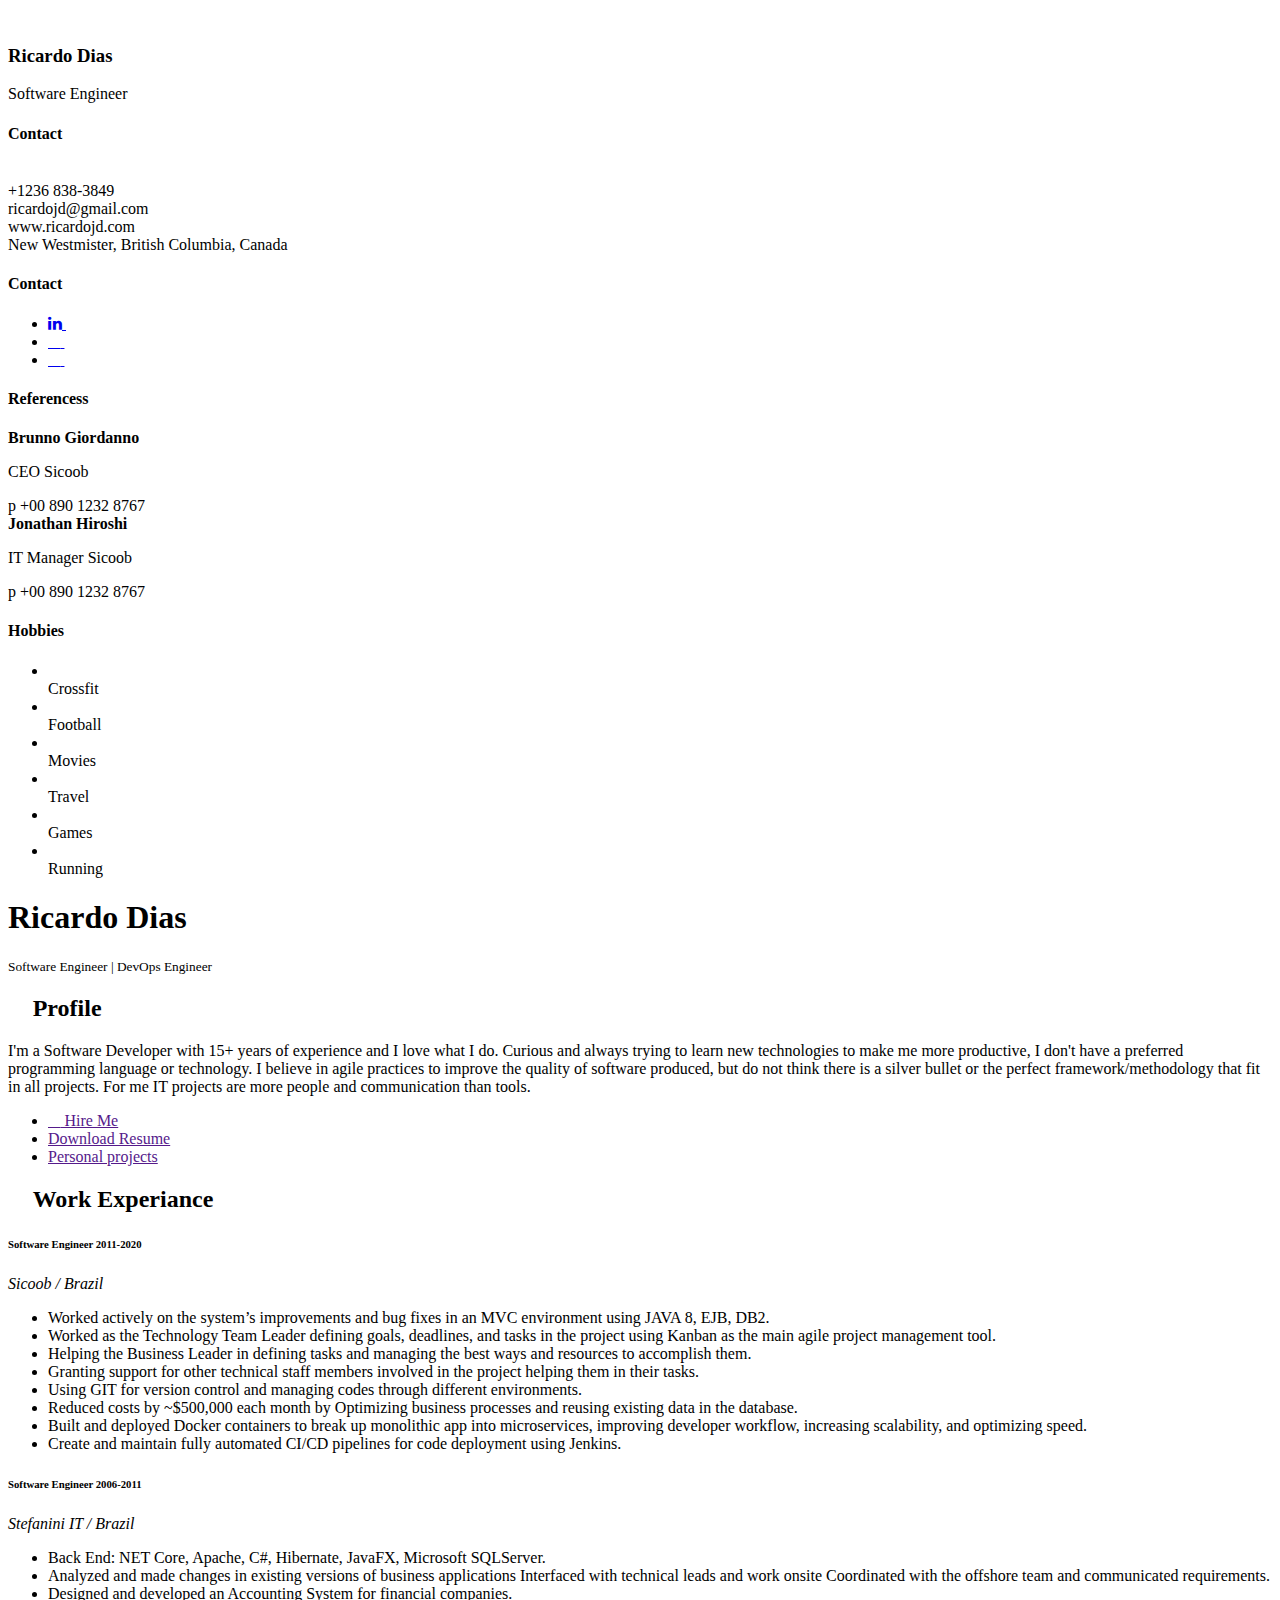
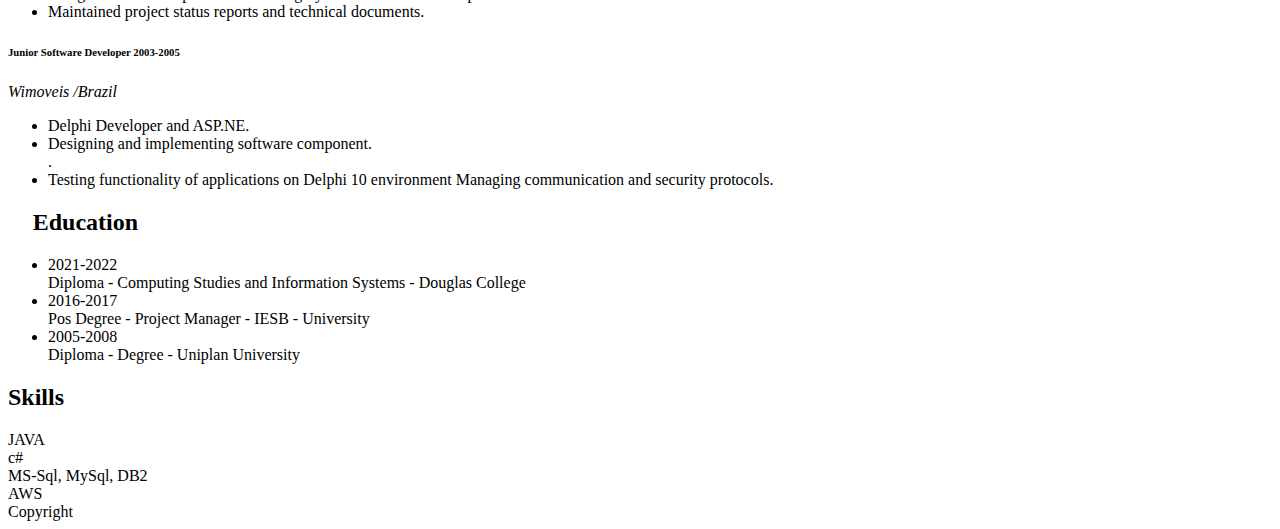
==== index.html @ aa906bcd "link" ====
<!doctype html>
<html lang="en">

<head>
    <meta charset="utf-8">
    <meta name="viewport" content="width=device-width, initial-scale=1, shrink-to-fit=no">
    <title> Ricardo Dias - Software Engineer </title>


    <link rel="stylesheet" type="text/css" href="silva_300329214_lab2.css" />
    <link rel="shortcut icon" href="assets/images/fav.jpg">
    <link rel="stylesheet" href="assets/css/bootstrap.min.css">
    <link rel="stylesheet" href="assets/css/fontawsom-all.min.css">

    <link rel="stylesheet" href="https://maxcdn.bootstrapcdn.com/font-awesome/4.4.0/css/font-awesome.min.css">


</head>

<body>
    <div class="container-fluid overcover">
        <div class="container profile-box">
            <div class="row">
                <div id="container"">
                    <div class="left-side">
                        <div class="profile-info">
                            <img src="assets/images/rsz_1img_1184_2.jpg" alt="">
                            <h3>Ricardo Dias</h3>
                            <span>Software Engineer</span>
                        </div>
                        <h4 class="ltitle">Contact</h4>
                        <div class="contact-box pb0">
                            <div class="icon">
                                <i class="fas fa-phone"></i>
                            </div>
                            <div class="detail">
                                +1236 838-3849<br>
                                
                            </div>
                        </div>
                        <div class="contact-box pb0">
                            <div class="icon">
                                <i class="fas fa-globe-americas"></i>
                            </div>
                            <div class="detail">
                                ricardojd@gmail.com <br>
                                www.ricardojd.com
                            </div>
                        </div>
                        <div class="contact-box">
                            <div class="icon">
                                <i class="fas fa-map-marker-alt"></i>
                            </div>
                            <div class="detail">
                                New Westmister, British Columbia, Canada
                            </div>
                        </div>
                        <h4 class="ltitle">Contact</h4>
                        <ul class="row social-link no-margin">

                            <li>
                                <a href="http://linkedin.com/in/ricardo-silva-dias">
                                    <span id="icon-linkdin-bg"> <i class="fa fa-linkedin"></i>&nbsp;</span>
                                   
                                </a>
                            </li>
                            <li>
                                <a href="https://twitter.com/ricardojd">
                                    <span id="icon-linkdin-bg"><i class="fab fa-twitter"></i>&nbsp;</span>
                                </a>
                            </li>
                            <li>
                                <a href="https://github.com/ricardojdsilva">
                                    <span id="icon-linkdin-bg"> <i class="fab fa-github"></i>&nbsp;</span>
                                </a>
                            </li>

                        </ul>
                        <h4 class="ltitle">Referencess</h4>

                        <div class="refer-cov">
                            <b>Brunno Giordanno</b> 
                            <p>CEO Sicoob</p>
                            <span>p +00 890 1232 8767</span>
                        </div>
                        <div class="refer-cov">
                            <b>Jonathan Hiroshi</b>
                            <p>IT Manager Sicoob</p>
                            <span>p +00 890 1232 8767</span>
                        </div>
                        <h4 class="ltitle">Hobbies</h4>
                        <ul class="hoby row no-margin">
                           
                            <li><i class="fas fa-dumbbell"></i> <br> Crossfit</li>
                            <li><i class="fas fa-futbol"></i> <br> Football</li>
                            <li><i class="fas fa-film"></i><br> Movies</li>
                            <li><i class="fas fa-plane-departure"></i> <br>Travel</li>
                            <li><i class="fas fa-gamepad"></i> <br> Games</li>
                            <li><i class="fas fa-running"></i> <br> Running</li>
                        </ul>
                    </div>
                </div>
                <div class="col-md-8 rt-div">
                    <div class="rit-cover">
                        <div class="hotkey">
                            <h1 class="">Ricardo Dias </h1>
                            <small>Software Engineer | DevOps Engineer</small>
                        </div>
                        <h2 class="rit-titl"><i class="far fa-user"></i> Profile</h2>
                        <div class="about">
                            <p>I'm a Software Developer with 15+ years of experience and I love what I do.

                                Curious and always trying to learn new technologies to make me more productive,
                                I don't have a preferred programming language or technology.
                                
                                I believe in agile practices to improve the quality of software produced, but do
                                not think there is a silver bullet or the perfect framework/methodology that fit
                                in all projects. For me IT projects are more people and communication than tools.</p>
                            <div class="btn-ro row no-margin">
                                <ul class="btn-link">
                                    <li>
                                        <a href=""><i class="fas fa-paper-plane"></i> Hire Me</a>
                                    </li>
                                    <li>
                                        <a href=""><i class="fas fa-cloud-download-alt"></i> Download Resume</a>
                                    </li>
                                    <li>
                                        <a href=""><i class="fas fas fa-file-alt"></i> Personal projects</a>
                                    </li>

                                </ul>
                            </div>
                        </div>

                        <h2 class="rit-titl"><i class="fas fa-briefcase"></i> Work Experiance</h2>
                        <div class="work-exp">
                            <h6>Software Engineer <span>2011-2020</span></h6>
                            <i>Sicoob / Brazil</i>
                            <ul>
                                <li><i class="far fa-hand-point-right"></i> Worked actively on the system’s improvements and bug fixes in an MVC environment using JAVA 8, EJB, DB2. </li>
                                <li><i class="far fa-hand-point-right"></i> Worked as the Technology Team Leader defining goals, deadlines, and tasks in the project using Kanban as the main agile project management tool. </li>
                                <li><i class="far fa-hand-point-right"></i> Helping the Business Leader in defining tasks and managing the best ways and resources to accomplish them. </li>
                                <li><i class="far fa-hand-point-right"></i> Granting support for other technical staff members involved in the project helping them in their tasks. </li>
                                <li><i class="far fa-hand-point-right"></i> Using GIT for version control and managing codes through different environments. </li>
                                <li><i class="far fa-hand-point-right"></i> Reduced costs by ~$500,000 each month by Optimizing business processes and reusing existing data in the database. </li>
                                <li><i class="far fa-hand-point-right"></i> Built and deployed Docker containers to break up monolithic app into microservices, improving developer workflow, increasing scalability, and optimizing speed.</li>
                                <li><i class="far fa-hand-point-right"></i> Create and maintain fully automated CI/CD pipelines for code deployment using Jenkins.</li>




                            </ul>
                        </div>
                        <div class="work-exp">
                            <h6>Software Engineer <span>2006-2011</span></h6>
                            <i>Stefanini IT / Brazil</i>
                            <ul>
                                <li><i class="far fa-hand-point-right"></i> Back End: NET Core, Apache, C#, Hibernate, JavaFX, Microsoft SQLServer. </li>
                                
                                <li><i class="far fa-hand-point-right"></i> Analyzed and made changes in existing versions of business applications Interfaced with technical leads and work onsite
                                    Coordinated with the offshore team and communicated requirements.</li>

                                <li><i class="far fa-hand-point-right"></i> Designed and developed an Accounting System for financial companies.</li>    
                                <li><i class="far fa-hand-point-right"></i> Maintained project status reports and technical documents.</li>    

                            </ul>
                        </div>
                        <div class="work-exp">
                            <h6>Junior Software Developer <span>2003-2005</span></h6>
                            <i>Wimoveis /Brazil</i>
                            <ul>
                                <li><i class="far fa-hand-point-right"></i> Delphi Developer and ASP.NE.
                                </li>
                                <li><i class="far fa-hand-point-right"></i> Designing and implementing software component.</li>                                 . </li>
                                <li><i class="far fa-hand-point-right"></i> Testing functionality of applications on Delphi 10 environment
                                    Managing communication and security protocols. </li>
                            </ul>
                        </div>

                        <h2 class="rit-titl"><i class="fas fa-graduation-cap"></i> Education</h2>
                        <div class="education">
                            <ul class="row no-margin">
                                <li class="col-md-6"><span>2021-2022</span> <br>
                                    Diploma - Computing Studies and Information Systems - Douglas College</li>
                                <li class="col-md-6"><span>2016-2017</span> <br>
                                    Pos Degree - Project Manager - IESB - University</li>
                                <li class="col-md-6"><span>2005-2008</span> <br>
                                    Diploma -  Degree - Uniplan University</li>
                            </ul>
                        </div>

                        <h2 class="rit-titl"><i class="fas fa-users-cog"></i> Skills</h2>
                        <div class="profess-cover row no-margin">
                            <div class="col-md-6">
                                <div class=" prog-row row">
                                    <div class="col-sm-6">
                                        JAVA
                                    </div>
                                    <div class="col-sm-6">
                                        <div class="progress">
                                            <div class="progress-bar" role="progressbar" style="width: 80%" aria-valuenow="25" aria-valuemin="0" aria-valuemax="100"></div>
                                        </div>
                                    </div>
                                </div>
                            </div>
                            <div class="col-md-6">
                                <div class="row prog-row">
                                    <div class="col-sm-6">
                                        c#
                                    </div>
                                    <div class="col-sm-6">
                                        <div class="progress">
                                            <div class="progress-bar" role="progressbar" style="width: 70%" aria-valuenow="25" aria-valuemin="0" aria-valuemax="100"></div>
                                        </div>
                                    </div>
                                </div>
                            </div>

                            <div class="col-md-6">
                                <div class="row prog-row">
                                    <div class="col-sm-6">
                                        MS-Sql, MySql, DB2
                                    </div>
                                    <div class="col-sm-6">
                                        <div class="progress">
                                            <div class="progress-bar" role="progressbar" style="width: 90%" aria-valuenow="25" aria-valuemin="0" aria-valuemax="100"></div>
                                        </div>
                                    </div>
                                </div>
                            </div>
                            <div class="col-md-6">
                                <div class="row prog-row">
                                    <div class="col-sm-6">
                                        AWS
                                    </div>
                                    <div class="col-sm-6">
                                        <div class="progress">
                                            <div class="progress-bar" role="progressbar" style="width: 40%" aria-valuenow="25" aria-valuemin="0" aria-valuemax="100"></div>
                                        </div>
                                    </div>
                                </div>
                            </div>






                        </div>
                    </div>
                </div>
            </div>
        </div>
        <div id="footer">Copyright</div>
    </div>
</body>

<script src="assets/js/jquery-3.2.1.min.js"></script>
<script src="assets/js/popper.min.js"></script>
<script src="assets/js/bootstrap.min.js"></script>
<script src="assets/js/script.js"></script>


</html>
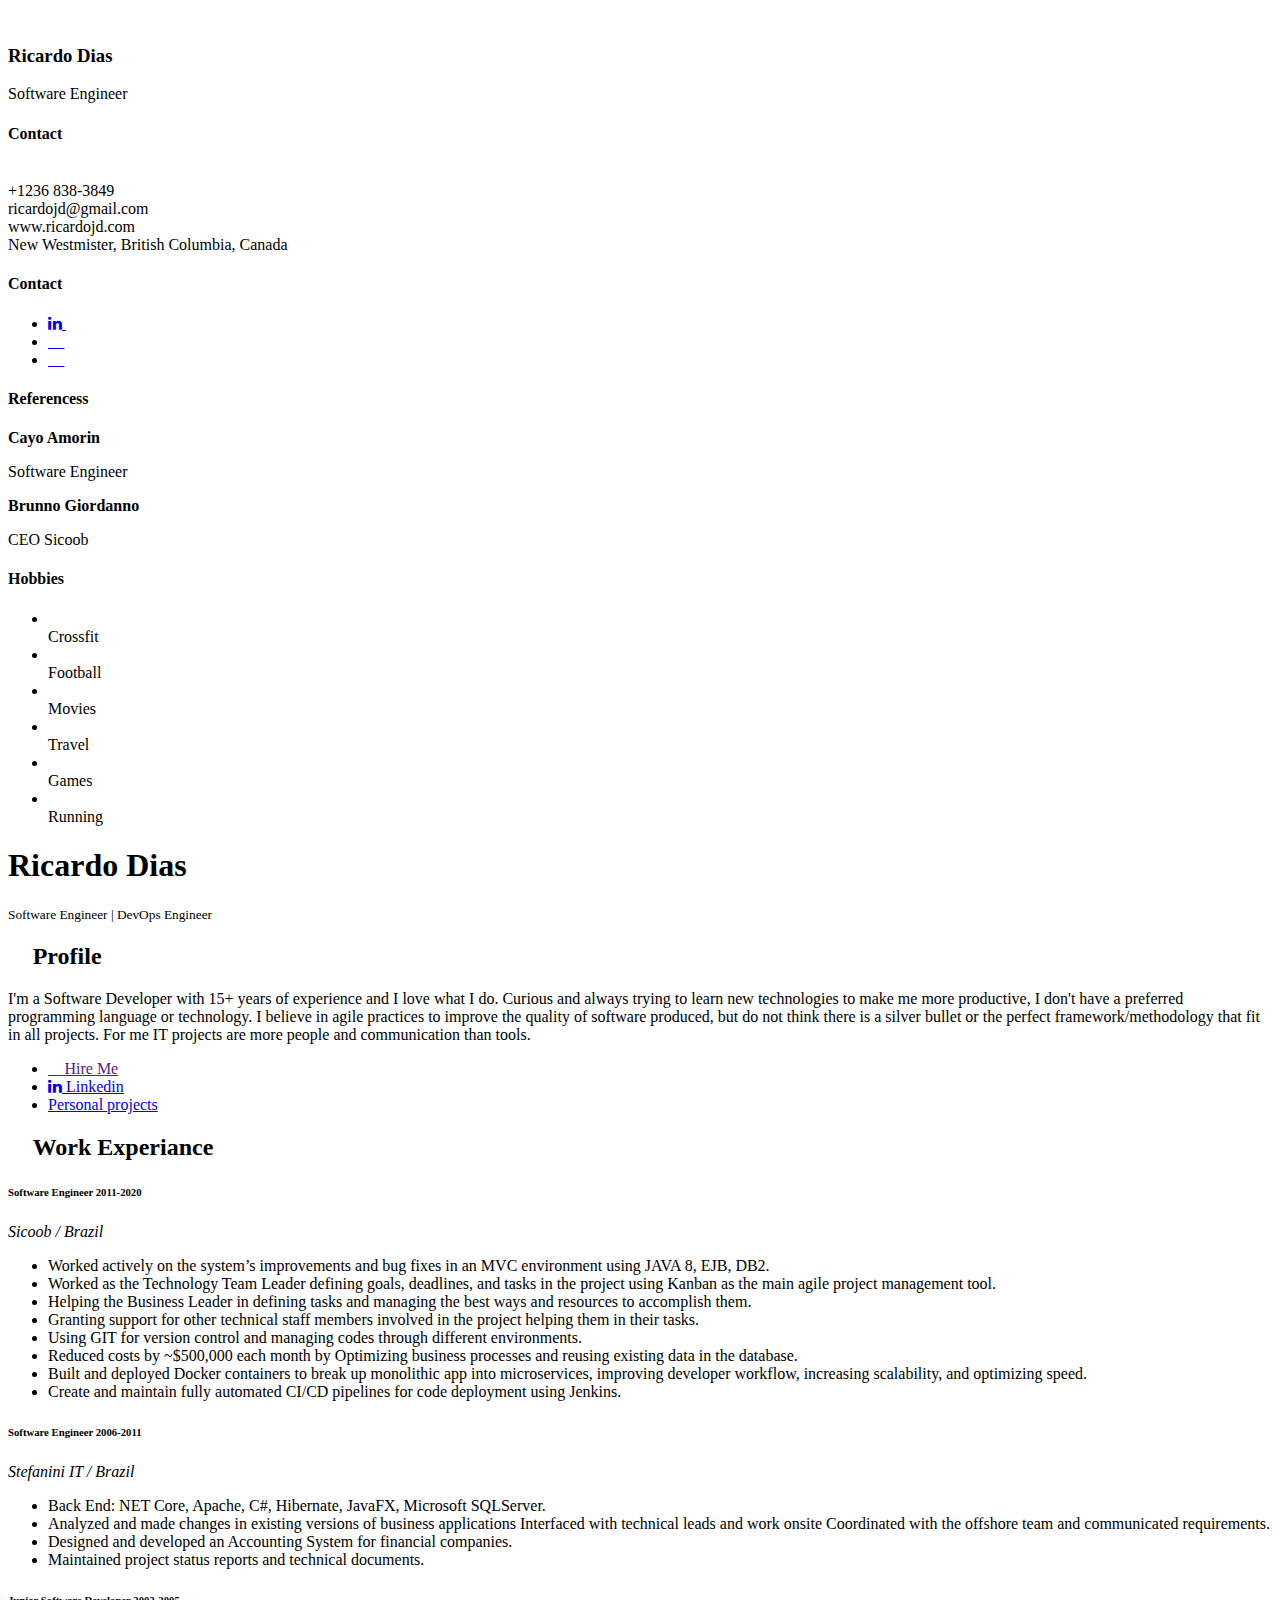
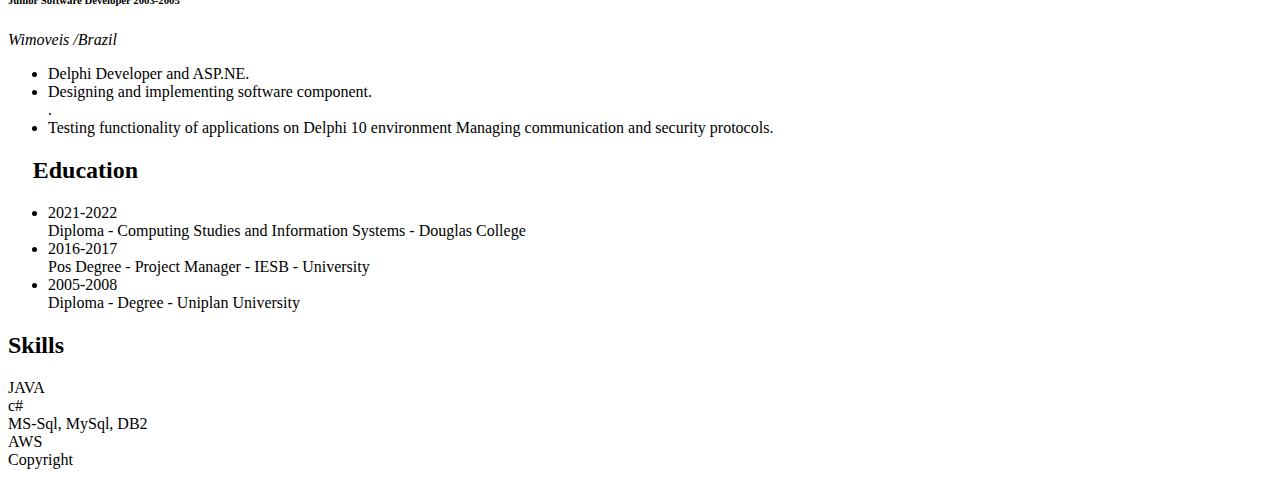
==== commit 29603374: "fixes" ====
--- a/index.html
+++ b/index.html
@@ -79,14 +79,14 @@
                         <h4 class="ltitle">Referencess</h4>
 
                         <div class="refer-cov">
-                            <b>Brunno Giordanno</b> 
+                            <b>Cayo Amorin</b> 
+                            <p>Software Engineer</p>
+                            <span></span>
+                        </div>
+                        <div class="refer-cov">
+                            <b>Brunno Giordanno</b>
                             <p>CEO Sicoob</p>
-                            <span>p +00 890 1232 8767</span>
-                        </div>
-                        <div class="refer-cov">
-                            <b>Jonathan Hiroshi</b>
-                            <p>IT Manager Sicoob</p>
-                            <span>p +00 890 1232 8767</span>
+                            <span></span>
                         </div>
                         <h4 class="ltitle">Hobbies</h4>
                         <ul class="hoby row no-margin">
@@ -122,10 +122,10 @@
                                         <a href=""><i class="fas fa-paper-plane"></i> Hire Me</a>
                                     </li>
                                     <li>
-                                        <a href=""><i class="fas fa-cloud-download-alt"></i> Download Resume</a>
+                                        <a href="http://linkedin.com/in/ricardo-silva-dias"><i class="fa fa-linkedin"></i> Linkedin</a>
                                     </li>
                                     <li>
-                                        <a href=""><i class="fas fas fa-file-alt"></i> Personal projects</a>
+                                        <a href="projects.html"><i class="fas fas fa-file-alt"></i> Personal projects</a>
                                     </li>
 
                                 </ul>
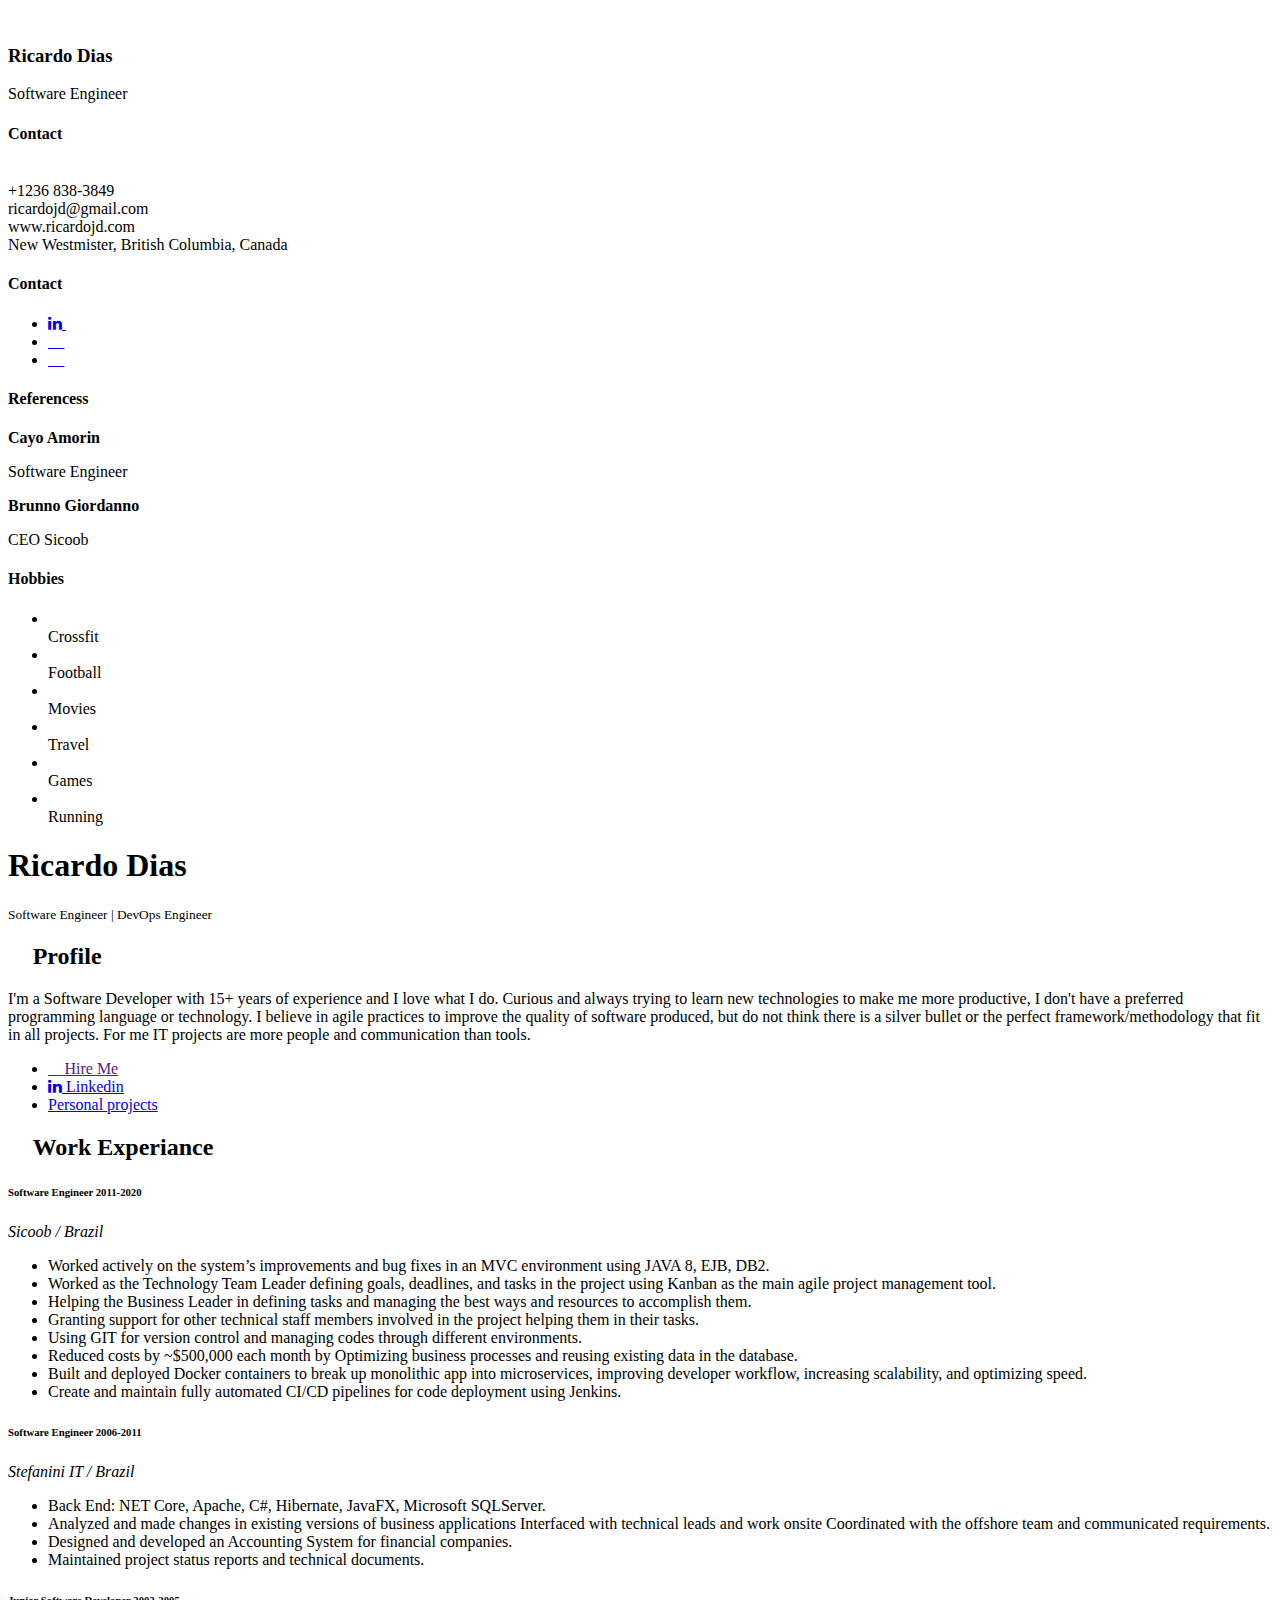
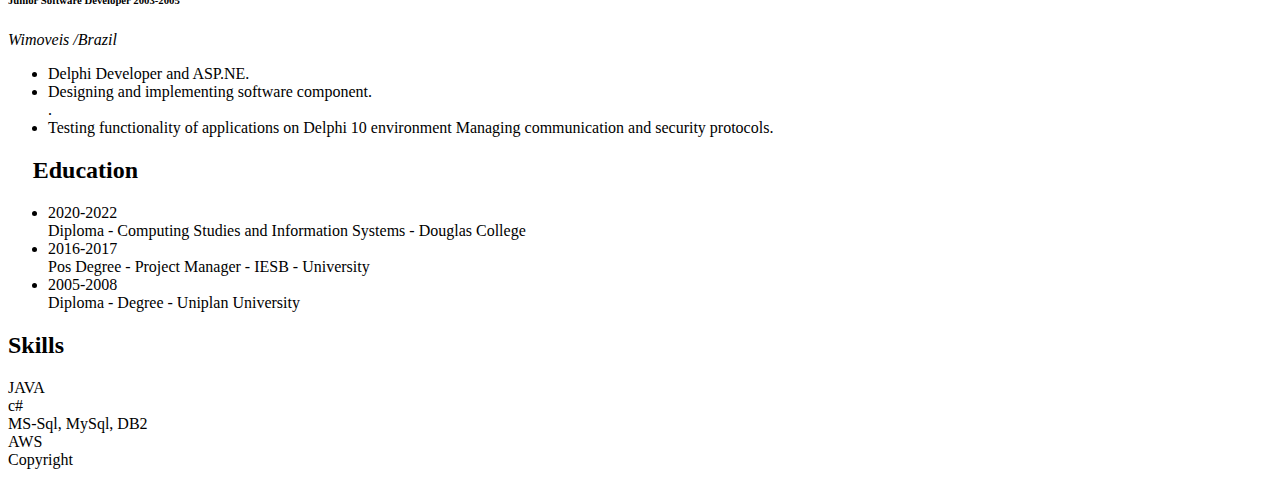
==== commit 723515e4: "ajuste" ====
--- a/index.html
+++ b/index.html
@@ -5,8 +5,47 @@
     <meta charset="utf-8">
     <meta name="viewport" content="width=device-width, initial-scale=1, shrink-to-fit=no">
     <title> Ricardo Dias - Software Engineer </title>
-
-
+    <META NAME="DESCRIPTION" CONTENT="Software Engineer with big experience">
+    <META NAME="KEYWORDS" CONTENT="Engineer, Developer, Java, C#" >    
+    <META NAME="author" CONTENT="Ricardo Jose Dias da Silva" >    
+
+    <script type="application/ld+json">
+        {
+          "@context": "https://schema.org/",
+          "@type": "Occupation",
+          "name": "Ricardo Jose Dias da Silva, Software Engineer",
+          "mainEntityOfPage": {
+            "@type": "WebPage",
+            "lastReviewed": "2021-02-17T14:20:00-05:00"
+          },
+          "author": {
+            "@type": "Person",
+            "name": "Ricardo Jose Dias da Silva"
+          },
+          "description": "Develops information systems by designing, developing, and installing software solutions",
+          "estimatedSalary": [
+            {
+              "@type": "MonetaryAmountDistribution",
+              "name": "base",
+              "currency": "USD",
+              "duration": "P1Y",
+              "percentile10": "100000.5",
+              "percentile25": "115000",
+              "median": "120000.28",
+              "percentile75": "130000",
+              "percentile90": "150000"
+            }
+          ],
+          "occupationLocation": [
+            {
+              "@type": "City",
+              "name": "New Westmister",
+              "State": "British Columbia",
+              "Coutry": "Canada"
+            }
+          ]
+        }
+    </script>
     <link rel="stylesheet" type="text/css" href="silva_300329214_lab2.css" />
     <link rel="shortcut icon" href="assets/images/fav.jpg">
     <link rel="stylesheet" href="assets/css/bootstrap.min.css">
@@ -21,7 +60,7 @@
     <div class="container-fluid overcover">
         <div class="container profile-box">
             <div class="row">
-                <div id="container"">
+                <div id="container">
                     <div class="left-side">
                         <div class="profile-info">
                             <img src="assets/images/rsz_1img_1184_2.jpg" alt="">
@@ -180,7 +219,7 @@
                         <h2 class="rit-titl"><i class="fas fa-graduation-cap"></i> Education</h2>
                         <div class="education">
                             <ul class="row no-margin">
-                                <li class="col-md-6"><span>2021-2022</span> <br>
+                                <li class="col-md-6"><span>2020-2022</span> <br>
                                     Diploma - Computing Studies and Information Systems - Douglas College</li>
                                 <li class="col-md-6"><span>2016-2017</span> <br>
                                     Pos Degree - Project Manager - IESB - University</li>
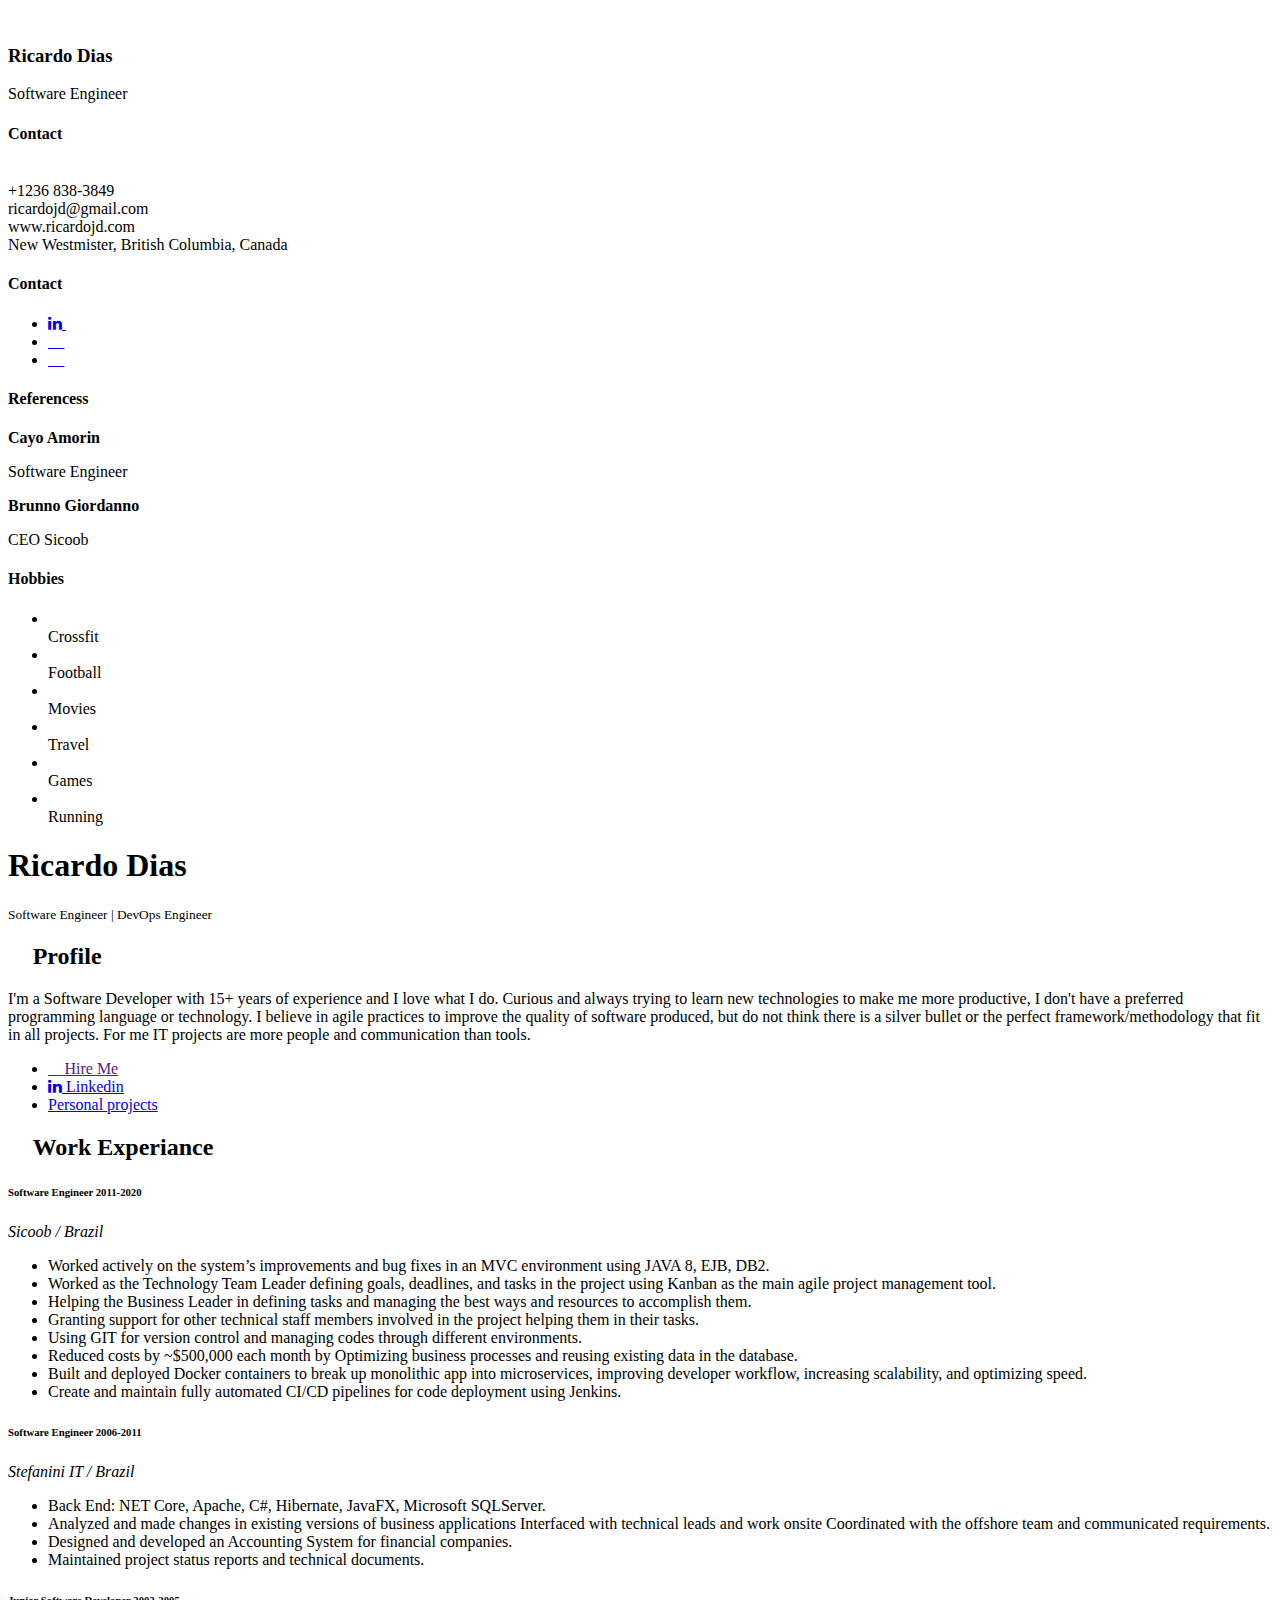
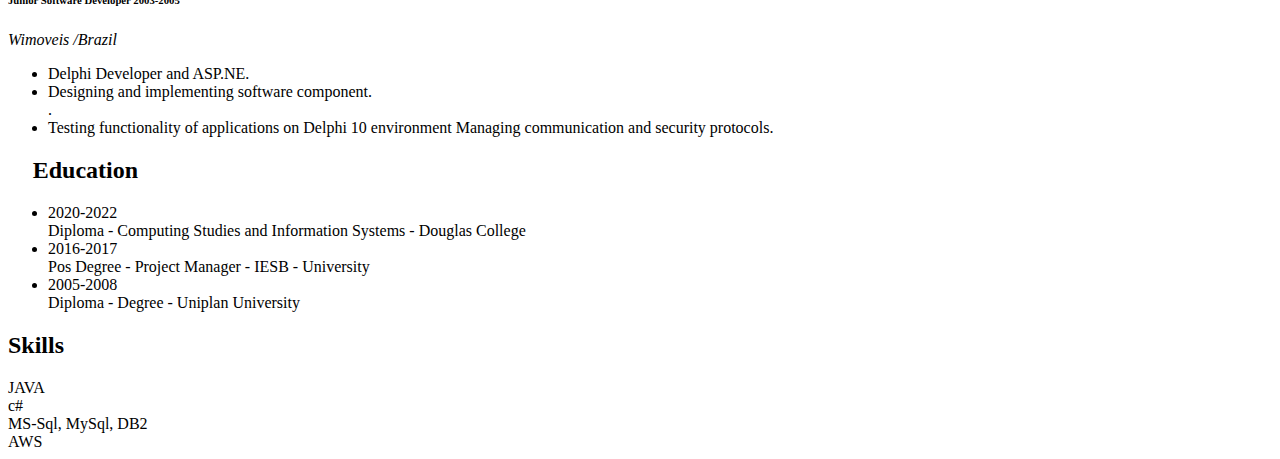
==== commit bc6365c6: "fix something" ====
--- a/index.html
+++ b/index.html
@@ -3,7 +3,7 @@
 
 <head>
     <meta charset="utf-8">
-    <meta name="viewport" content="width=device-width, initial-scale=1, shrink-to-fit=no">
+    <meta name="viewport" content="width=device-width, initial-scale=1.0">
     <title> Ricardo Dias - Software Engineer </title>
     <META NAME="DESCRIPTION" CONTENT="Software Engineer with big experience">
     <META NAME="KEYWORDS" CONTENT="Engineer, Developer, Java, C#" >    
@@ -290,14 +290,9 @@
                 </div>
             </div>
         </div>
-        <div id="footer">Copyright</div>
+        <div id="footer"></div>
     </div>
 </body>
 
-<script src="assets/js/jquery-3.2.1.min.js"></script>
-<script src="assets/js/popper.min.js"></script>
-<script src="assets/js/bootstrap.min.js"></script>
-<script src="assets/js/script.js"></script>
-
 
 </html>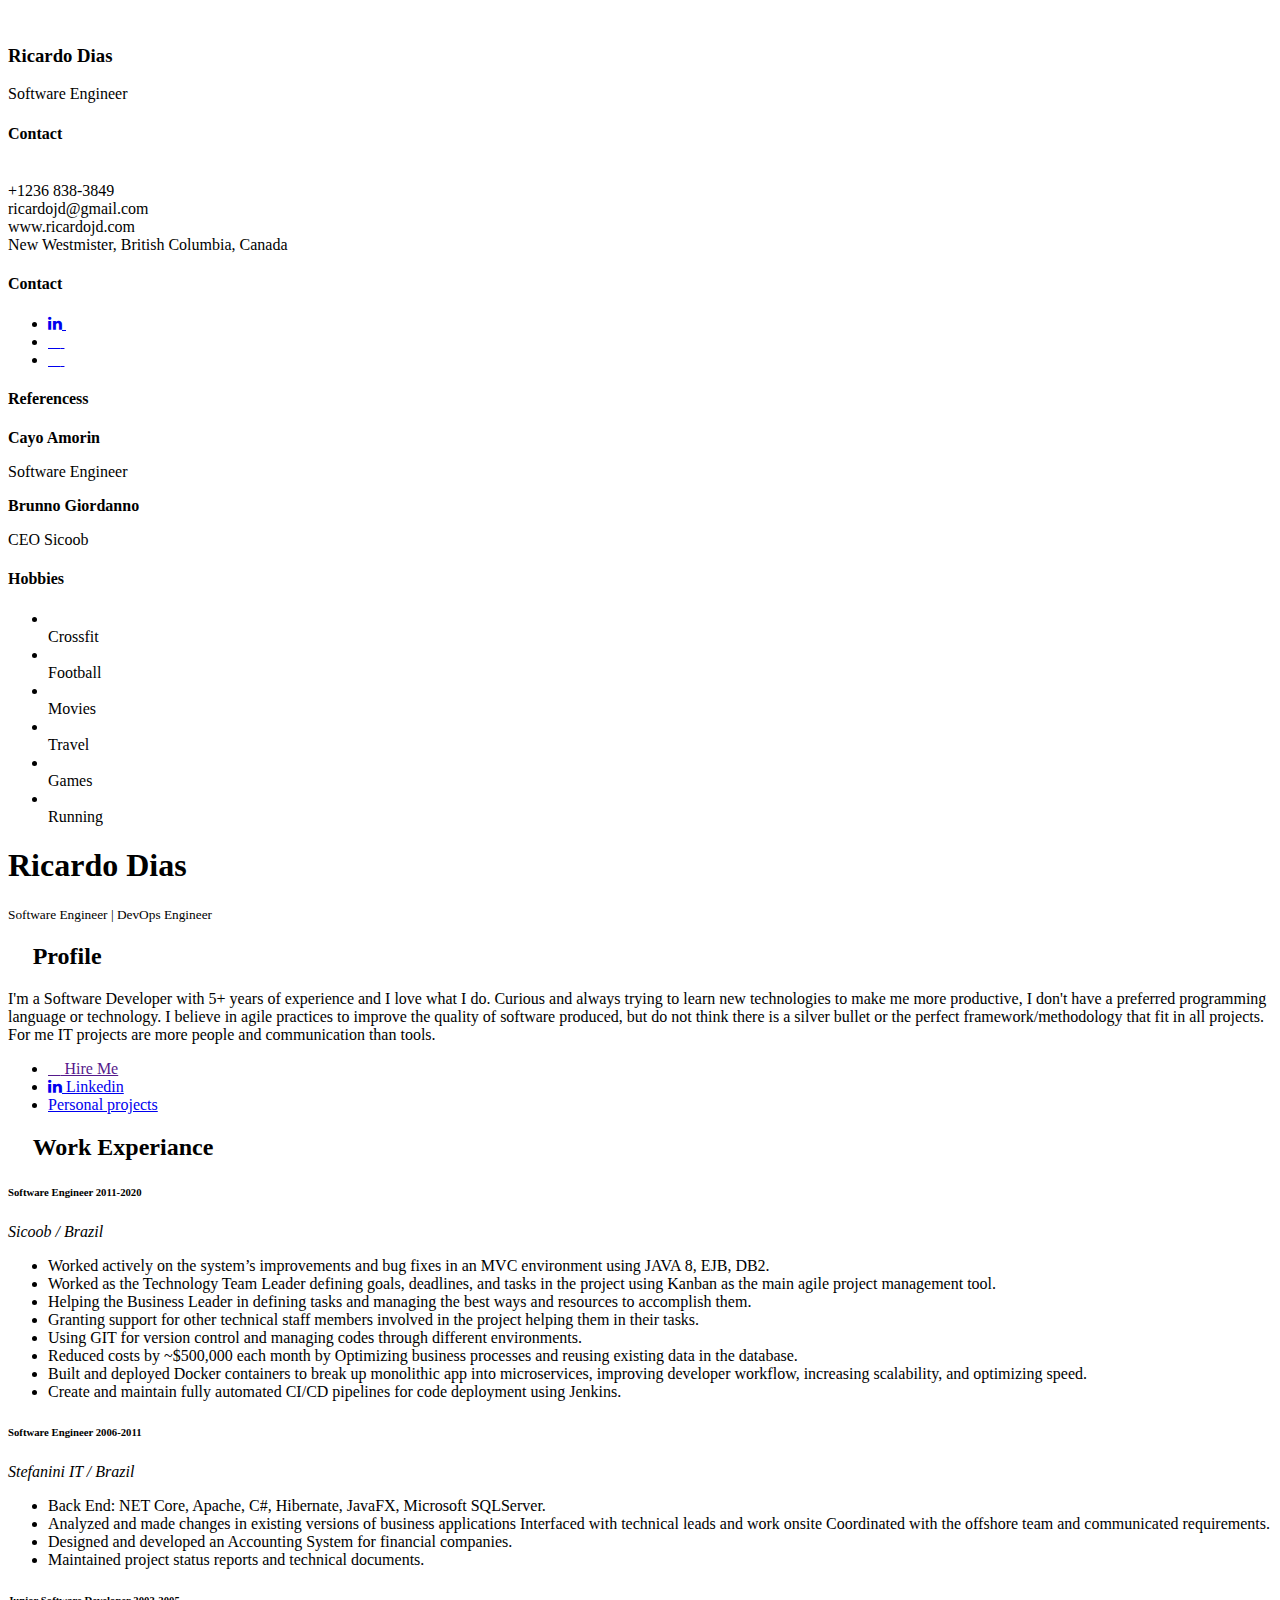
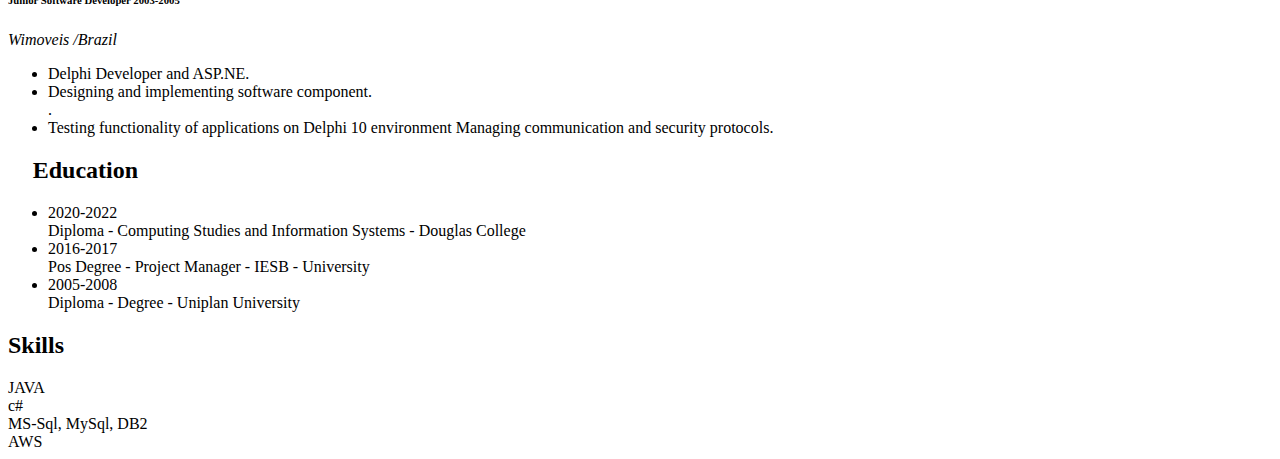
==== commit e946d7c9: "Update index.html" ====
--- a/index.html
+++ b/index.html
@@ -147,7 +147,7 @@
                         </div>
                         <h2 class="rit-titl"><i class="far fa-user"></i> Profile</h2>
                         <div class="about">
-                            <p>I'm a Software Developer with 15+ years of experience and I love what I do.
+                            <p>I'm a Software Developer with 5+ years of experience and I love what I do.
 
                                 Curious and always trying to learn new technologies to make me more productive,
                                 I don't have a preferred programming language or technology.
